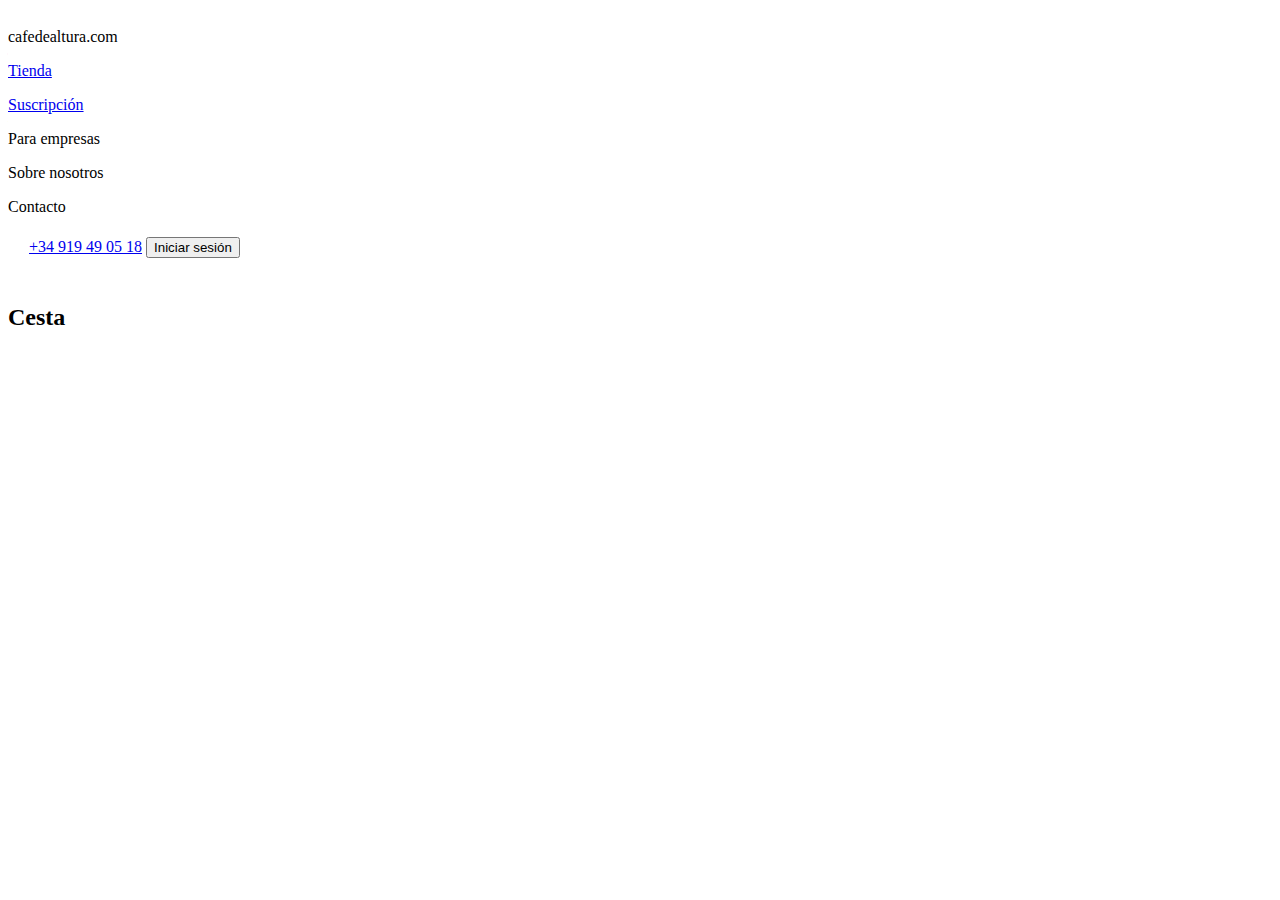
==== cart.html @ 344131c8 "hover inside hover y despegable" ====
<!DOCTYPE html>
<html lang="en">

<head>
    <meta charset="UTF-8">
    <meta name="viewport" content="width=device-width, initial-scale=1.0">
    <title>Document</title>
</head>
<nav>
    <p>cafedealtura.com <b> <img src="./images/Vector.png"></b></p>
    <div class="splitter">
        <a href="shop.html">
            <p class="goto">Tienda</p>
        </a>
        <a href="#">
            <p class="goto">Suscripción</p>
        </a>
        <p class="goto">Para empresas</p>
        <p class="goto">Sobre nosotros</p>
        <p class="goto">Contacto</p>
    </div>
    <div class="phone">
        <a type="color:black" href="/"><img src="./images/Icon.png">+34 919 49 05 18</a>


        <a href="#"> <button id="logInButton">Iniciar sesión</button></a>
    </div>
    <div class="cartsection"> <img src="./images/Group.png" id="cart"></div>
</nav>

<body>
    <section>
        <h2>Cesta </h2>
    </section>

</body>

</html>
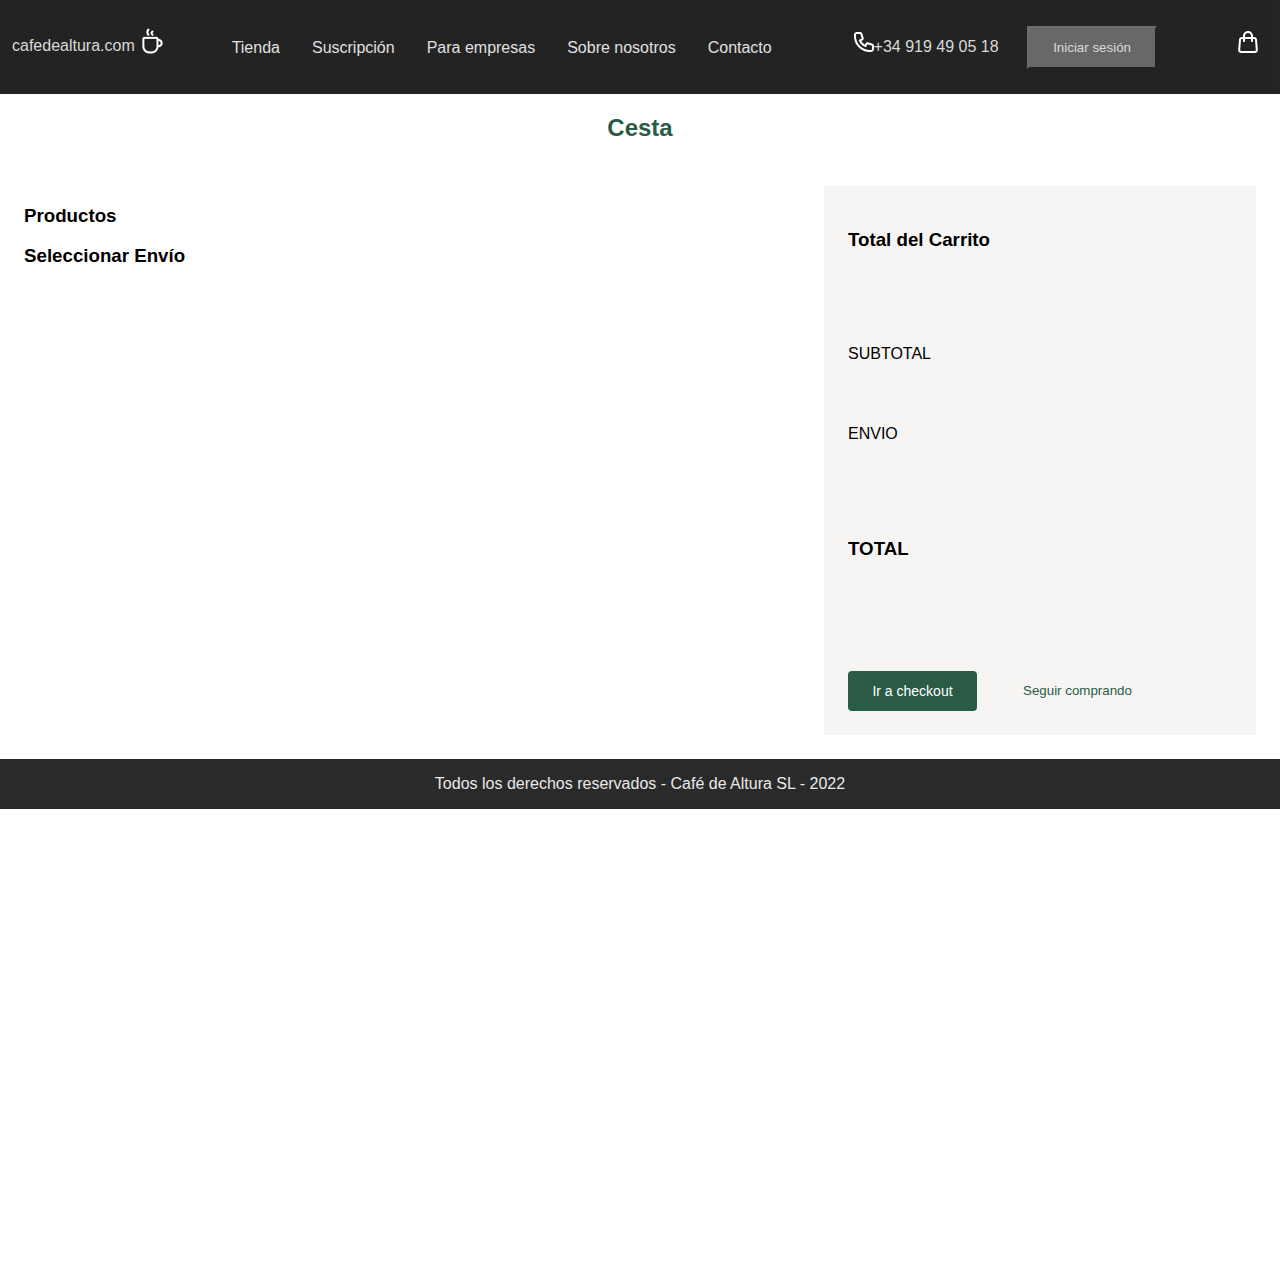
==== commit 45b0b1bb: "javascript" ====
--- a/cart.html
+++ b/cart.html
@@ -5,34 +5,78 @@
     <meta charset="UTF-8">
     <meta name="viewport" content="width=device-width, initial-scale=1.0">
     <title>Document</title>
+    <link rel="stylesheet" href="cart.css">
 </head>
-<nav>
-    <p>cafedealtura.com <b> <img src="./images/Vector.png"></b></p>
-    <div class="splitter">
-        <a href="shop.html">
-            <p class="goto">Tienda</p>
+
+<body>
+    <nav>
+        <a class="goHome" href="index.html">
+            <p class="goHome">cafedealtura.com <b> <img src="./images/Vector.png"></b></p>
         </a>
-        <a href="#">
-            <p class="goto">Suscripción</p>
-        </a>
-        <p class="goto">Para empresas</p>
-        <p class="goto">Sobre nosotros</p>
-        <p class="goto">Contacto</p>
-    </div>
-    <div class="phone">
-        <a type="color:black" href="/"><img src="./images/Icon.png">+34 919 49 05 18</a>
+        <div class="splitter">
+            <a href="shop.html">
+                <p class="goto">Tienda</p>
+            </a>
+            <a href="#">
+                <p class="goto">Suscripción</p>
+            </a>
+            <p class="goto">Para empresas</p>
+            <p class="goto">Sobre nosotros</p>
+            <p class="goto">Contacto</p>
+        </div>
+        <div class="phone">
+            <a type="color:black" href="/"><img src="./images/Icon.png">+34 919 49 05 18</a>
 
 
-        <a href="#"> <button id="logInButton">Iniciar sesión</button></a>
-    </div>
-    <div class="cartsection"> <img src="./images/Group.png" id="cart"></div>
-</nav>
+            <a href="#"> <button id="logInButton">Iniciar sesión</button></a>
+        </div>
+        <div class="cartsection"><a href="cart.html" id="cart"> <img src="./images/Group.png"></a></div>
+    </nav>
 
-<body>
-    <section>
-        <h2>Cesta </h2>
+    <section class="cartForShopping">
+        <div class="cartTitle">
+            <h2>Cesta </h2>
+        </div>
+        <div class="productsInCartDescription">
+            <div class="productsInCart">
+                <div></div>
+                <h3 id="products">Productos</h3>
+                <div class="chooseSendingoption">
+                    <h3>Seleccionar Envío</h3>
+                </div>
+            </div>
+            <div></div>
+            <div class="totalOfCart">
+                <h3>Total del Carrito</h3>
+                <div class="line"></div>
+                <div class="subtotalInEuros">
+                    <p>SUBTOTAL</p>
+                    <p class="amount" id="amountOfSubtotal"></p>
+                </div>
+                <div class="subtotalInEuros">
+                    <p>ENVIO</p>
+                    <p class="amount" id="amountOfSend"></p>
+                </div>
+                <div class="line"></div>
+                <div>
+                    <h3 class="subtotalInEuros">TOTAL</h3>
+                    <p class="amount" id="amountOfTotal"></p>
+                </div>
+                <div class="subtotalInEuros">
+                    <p></p>
+                    <p class="amount" id="vat"></p>
+                </div>
+                <div class="goCheckout">
+                    <a href="Checkout.html"> <button id="goCheckoutButton">Ir a checkout</button></a>
+                    <button id="buyMore"><a href="shop.html">Seguir comprando</a></button>
+                </div>
+            </div>
+        </div>
     </section>
-
+    <footer class="footer">
+        <p>Todos los derechos reservados - Café de Altura SL - 2022</p>
+    </footer>
+    <script src="cart.js" type="module"></script>
 </body>
 
 </html>--- a/cart.css
+++ b/cart.css
@@ -0,0 +1,195 @@
+html,
+body {
+    margin: 0;
+    padding: 0;
+    font-family: 'Outfit', sans-serif;
+    height: 100vw;
+
+}
+
+.description .novelty .faq .cometous .contactus footer {
+    display: flex;
+    flex-direction: column;
+    align-items: center;
+    justify-content: flex-start;
+}
+
+/*-------------------------------------------------NAV-----------------------------------*/
+
+.goHome{
+    display: flex;
+    flex-direction: row;
+    gap: 7px;
+    position: relative;
+   color:#D3D3D3 ;
+    
+}
+.goHome a{
+    text-decoration: none;
+}
+nav {
+    display: flex;
+    align-content: flex-start;
+    justify-content: space-between;
+    background: black;
+    padding: 12px 40px;
+    color: white;
+    /* height: 64px; */
+    font-style: normal;
+    align-items: center;
+    font-weight: 400;
+    line-height: 35px;
+    opacity: 0.86;
+    bottom: 24px;
+    top: 24px;
+    padding: 12px;
+
+}
+
+nav a{
+    text-decoration: none;
+}
+.splitter a {
+    text-decoration: none;
+}
+
+div.splitter {
+    display: flex;
+    justify-content: center;
+    background: black;
+    gap: 32px;
+
+
+}
+
+#logInButton {
+    padding: 12px 24px;
+    width: 130px;
+    /* height: 40px; */
+    background-color: #515051;
+    color: #D3D3D3;
+}
+
+.phone a {
+    outline: none;
+    text-decoration: none;
+    color: #D3D3D3;
+    padding: 40px 12px;
+
+}
+
+
+.goto {
+    color: white;
+    /* height: 36px; */
+    font-style: normal;
+    font-weight: 400;
+    line-height: 35px;
+    opacity: 0.86;
+
+}
+
+.callus {
+    width: 200px;
+    /* height: 24px; */
+}
+
+div.phone {
+    gap: 64px;
+}
+
+.cartsection {
+    display: flex;
+    flex-direction: row;
+    flex-grow: initial;
+    gap: 10px;
+    height: 24px;
+    align-items: center;
+}
+
+
+
+/* CART */
+ h2{
+  color:  #2A5B45;
+  font-size: 24px;
+
+ }
+ .cartTitle{
+    display: flex;
+    flex-direction: row;
+    justify-content: center;
+ }
+.productsInCartDescription{
+    display: flex;
+    flex-direction: row;
+    justify-content: space-between;
+    padding: 24px;
+    gap: 16px;
+}
+.subtotalInEuros{
+    display: flex;
+    flex-direction: row;
+    justify-content: space-between;
+   
+}
+.line2 {
+    width: 60vw;
+    height: 1px;
+    border-bottom: 1px solid #E3DED7;
+    margin-top: 16px;
+}
+
+.totalOfCart{
+    background-color: #F7F5F3;
+    width: 384px;
+    gap: 30px;
+    height:auto ;
+    padding: 24px;
+    display: flex;
+    flex-direction: column;
+    align-items: flex-start;
+    flex-grow: 0;
+}
+
+#goCheckoutButton{
+    color: #FFFFFF;
+    background-color: #2A5B45;
+    width: 129px;
+    height: 40px;
+    font-weight: 600px;
+    font-size: 14px;
+    line-height: 16px;
+    flex: none;
+    border: none;
+    border-radius: 4px;
+}
+.goCheckout{
+    position: relative;
+    display: flex;
+    gap: 40px;
+}
+
+#buyMore{
+    background-color:#F7F5F3 ;
+    border: none;
+    
+}
+#buyMore a{
+    text-decoration: none;
+    color:  #2A5B45;
+}
+/* FOOTER*/
+.footer {
+    display: flex;
+    flex-direction: column;
+    align-items: flex-start;
+    justify-content: center;
+    align-content: center;
+    flex-wrap: wrap;
+    background-color: #2B2A2B;
+    color: #E9E9E9;
+    top: 12px;
+    bottom: 12px;
+}
+
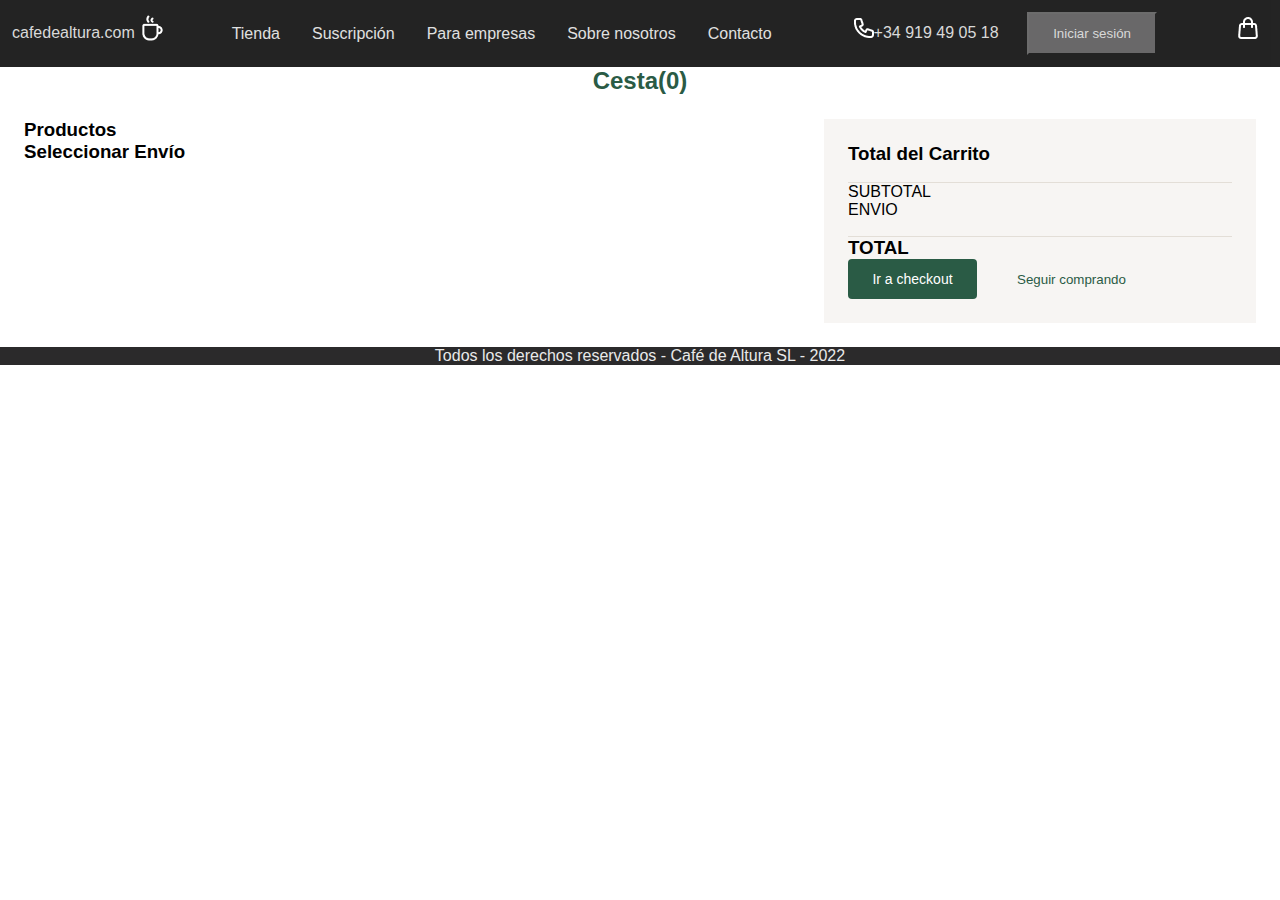
==== commit 241475f6: "final" ====
--- a/cart.html
+++ b/cart.html
@@ -35,13 +35,13 @@
 
     <section class="cartForShopping">
         <div class="cartTitle">
-            <h2>Cesta </h2>
+            <h2 id="numberItems">Cesta(0)</h2>
         </div>
         <div class="productsInCartDescription">
             <div class="productsInCart">
                 <div></div>
                 <h3 id="products">Productos</h3>
-                <div class="chooseSendingoption">
+                <div class="chooseSendingOption">
                     <h3>Seleccionar Envío</h3>
                 </div>
             </div>
--- a/cart.css
+++ b/cart.css
@@ -1,9 +1,7 @@
-html,
-body {
+* {
     margin: 0;
     padding: 0;
     font-family: 'Outfit', sans-serif;
-    height: 100vw;
 
 }
 
@@ -110,6 +108,12 @@
 
 
 /* CART */
+.line {
+    width: 100%;
+    height: 1px;
+    border-bottom: 1px solid #E3DED7;
+    margin-top: 16px;
+}
  h2{
   color:  #2A5B45;
   font-size: 24px;
@@ -143,13 +147,13 @@
 .totalOfCart{
     background-color: #F7F5F3;
     width: 384px;
-    gap: 30px;
-    height:auto ;
+    height:280px ;
     padding: 24px;
     display: flex;
     flex-direction: column;
-    align-items: flex-start;
     flex-grow: 0;
+    max-height: fit-content;
+    justify-content: space-between;
 }
 
 #goCheckoutButton{
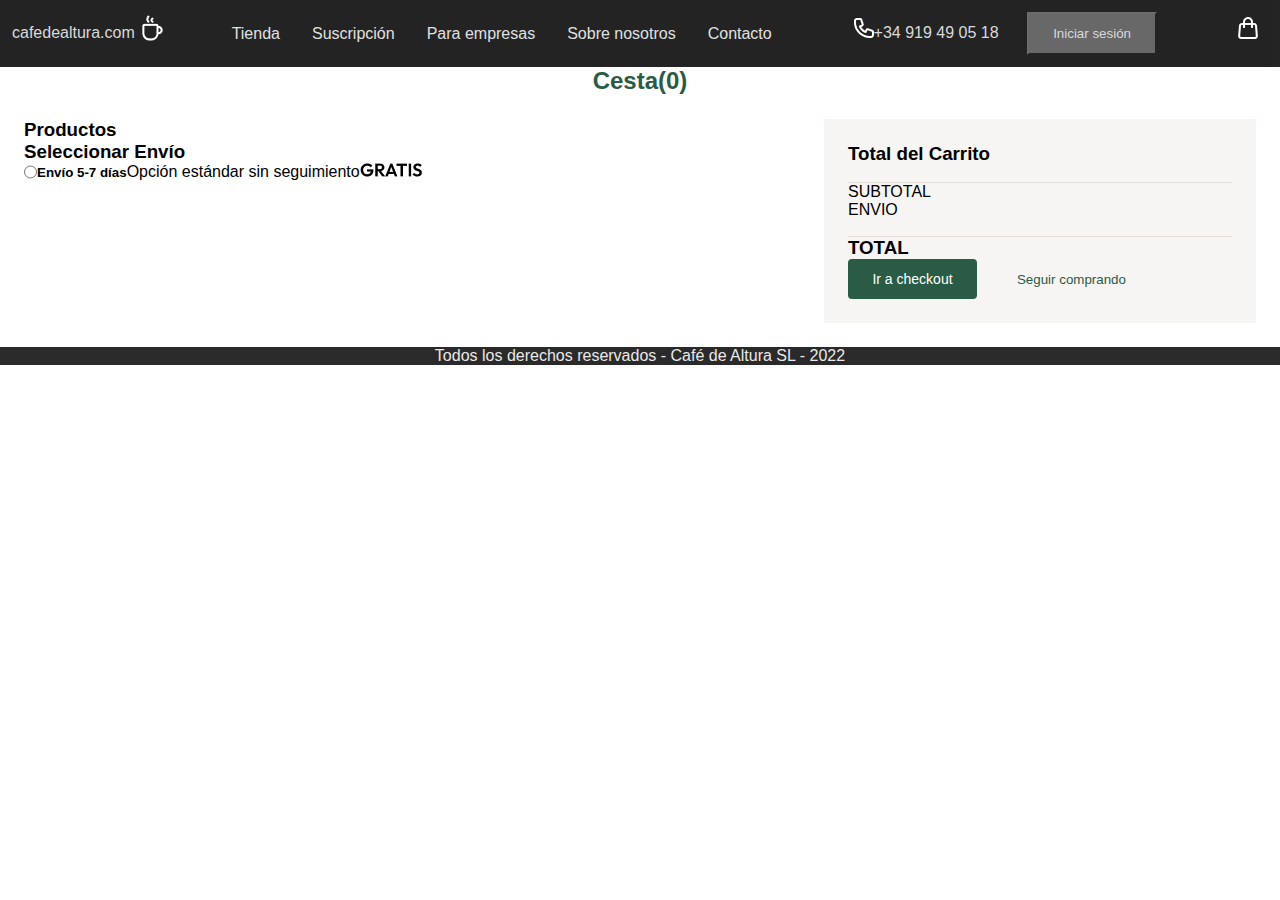
==== commit cb410556: "almost due time" ====
--- a/cart.html
+++ b/cart.html
@@ -43,6 +43,14 @@
                 <h3 id="products">Productos</h3>
                 <div class="chooseSendingOption">
                     <h3>Seleccionar Envío</h3>
+                    <div class="quantity">
+                        <div id="amount">
+                            <input type="radio">
+                            <p><button id="rangeOfSending">Envío 5-7 días</button></p>
+                            <span> Opción estándar sin seguimiento</span>
+                        </div>
+                        <div><img src="/images/5,00 €.png" alt=""></div>
+                    </div>
                 </div>
             </div>
             <div></div>
--- a/cart.css
+++ b/cart.css
@@ -14,17 +14,19 @@
 
 /*-------------------------------------------------NAV-----------------------------------*/
 
-.goHome{
+.goHome {
     display: flex;
     flex-direction: row;
     gap: 7px;
     position: relative;
-   color:#D3D3D3 ;
-    
-}
-.goHome a{
-    text-decoration: none;
-}
+    color: #D3D3D3;
+
+}
+
+.goHome a {
+    text-decoration: none;
+}
+
 nav {
     display: flex;
     align-content: flex-start;
@@ -44,9 +46,10 @@
 
 }
 
-nav a{
-    text-decoration: none;
-}
+nav a {
+    text-decoration: none;
+}
+
 .splitter a {
     text-decoration: none;
 }
@@ -114,29 +117,43 @@
     border-bottom: 1px solid #E3DED7;
     margin-top: 16px;
 }
- h2{
-  color:  #2A5B45;
-  font-size: 24px;
-
- }
- .cartTitle{
+
+h2 {
+    color: #2A5B45;
+    font-size: 24px;
+
+}
+
+.cartTitle {
     display: flex;
     flex-direction: row;
     justify-content: center;
- }
-.productsInCartDescription{
+}
+
+.productsInCartDescription {
     display: flex;
     flex-direction: row;
     justify-content: space-between;
     padding: 24px;
     gap: 16px;
 }
-.subtotalInEuros{
-    display: flex;
-    flex-direction: row;
-    justify-content: space-between;
-   
-}
+
+.subtotalInEuros {
+    display: flex;
+    flex-direction: row;
+    justify-content: space-between;
+
+}
+
+
+.cartitemcartcolumn{
+    display: flex;
+    flex-direction: row;
+    align-items: center;
+    position: relative;
+    gap: 15px;
+}
+
 .line2 {
     width: 60vw;
     height: 1px;
@@ -144,10 +161,10 @@
     margin-top: 16px;
 }
 
-.totalOfCart{
+.totalOfCart {
     background-color: #F7F5F3;
     width: 384px;
-    height:280px ;
+    height: 280px;
     padding: 24px;
     display: flex;
     flex-direction: column;
@@ -156,7 +173,7 @@
     justify-content: space-between;
 }
 
-#goCheckoutButton{
+#goCheckoutButton {
     color: #FFFFFF;
     background-color: #2A5B45;
     width: 129px;
@@ -168,21 +185,43 @@
     border: none;
     border-radius: 4px;
 }
-.goCheckout{
+
+.goCheckout {
     position: relative;
     display: flex;
     gap: 40px;
 }
 
-#buyMore{
-    background-color:#F7F5F3 ;
+.quantity {
+    display: flex;
+    flex-direction: row;
+    justify-content: space-between;
+}
+
+#amount {
+    display: flex;
+    flex-direction: row;
+    justify-content: flex-start;
+}
+
+#buyMore {
+    background-color: #F7F5F3;
     border: none;
-    
-}
-#buyMore a{
-    text-decoration: none;
-    color:  #2A5B45;
-}
+
+}
+
+#buyMore a {
+    text-decoration: none;
+    color: #2A5B45;
+}
+
+#rangeOfSending {
+    border: none;
+    background-color: #FFFFFF;
+    cursor: none;
+    font-weight: bolder;
+}
+
 /* FOOTER*/
 .footer {
     display: flex;
@@ -195,5 +234,4 @@
     color: #E9E9E9;
     top: 12px;
     bottom: 12px;
-}
-
+}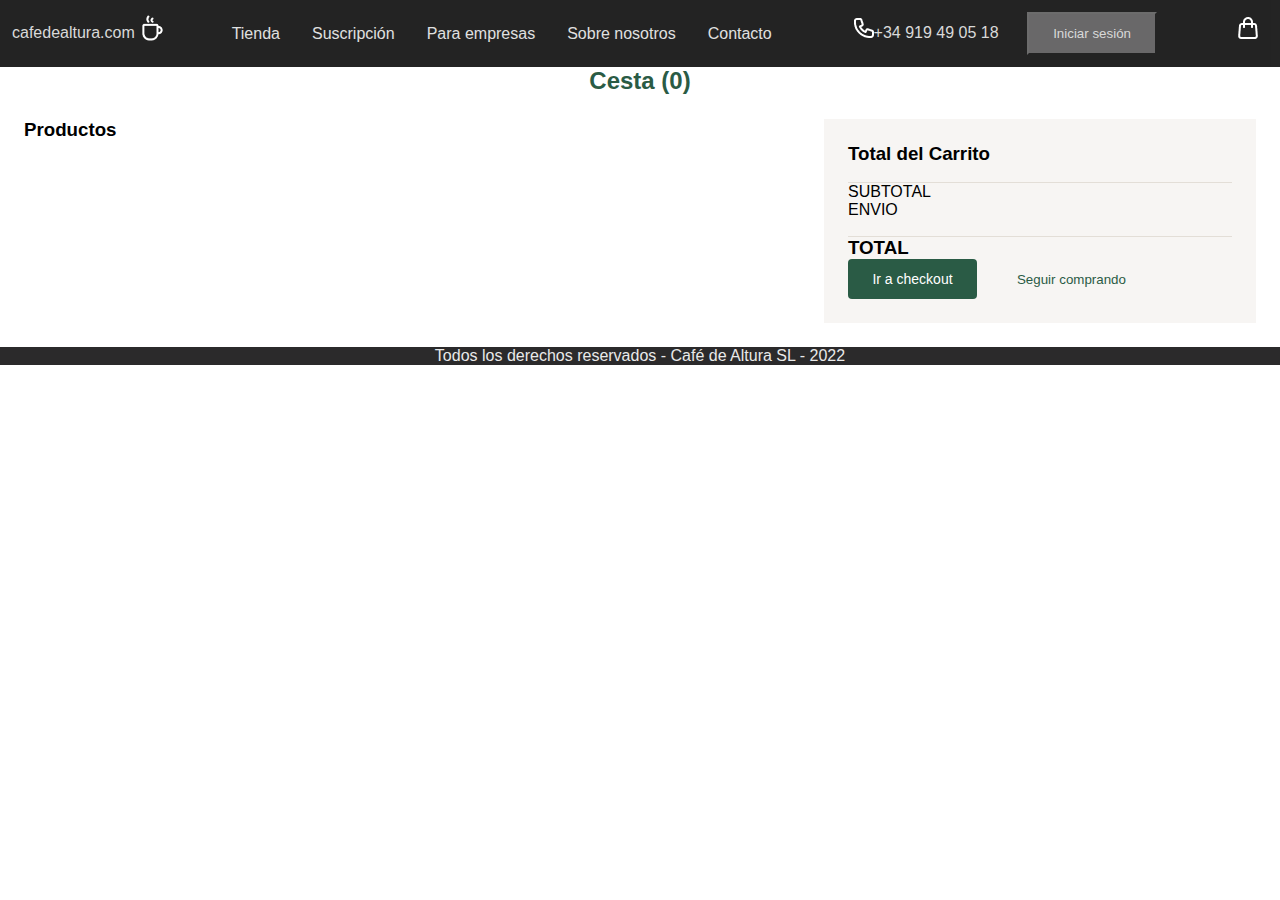
==== commit 9312cce7: "final" ====
--- a/cart.html
+++ b/cart.html
@@ -35,14 +35,14 @@
 
     <section class="cartForShopping">
         <div class="cartTitle">
-            <h2 id="numberItems">Cesta(0)</h2>
+            <h2 id="numberItems">Cesta (0)</h2>
         </div>
         <div class="productsInCartDescription">
             <div class="productsInCart">
-                <div></div>
+                <!-- <div></div> -->
                 <h3 id="products">Productos</h3>
                 <div class="chooseSendingOption">
-                    <h3>Seleccionar Envío</h3>
+                    <!-- <h3>Seleccionar Envío</h3>
                     <div class="quantity">
                         <div id="amount">
                             <input type="radio">
@@ -50,7 +50,7 @@
                             <span> Opción estándar sin seguimiento</span>
                         </div>
                         <div><img src="/images/5,00 €.png" alt=""></div>
-                    </div>
+                    </div> -->
                 </div>
             </div>
             <div></div>
@@ -66,8 +66,8 @@
                     <p class="amount" id="amountOfSend"></p>
                 </div>
                 <div class="line"></div>
-                <div>
-                    <h3 class="subtotalInEuros">TOTAL</h3>
+                <div class="TotalInEuros">
+                    <h3 >TOTAL</h3>
                     <p class="amount" id="amountOfTotal"></p>
                 </div>
                 <div class="subtotalInEuros">
--- a/cart.css
+++ b/cart.css
@@ -128,6 +128,7 @@
     display: flex;
     flex-direction: row;
     justify-content: center;
+    position: relative;
 }
 
 .productsInCartDescription {
@@ -142,9 +143,16 @@
     display: flex;
     flex-direction: row;
     justify-content: space-between;
-
-}
-
+    /* gap: 235px; */
+
+}
+
+.TotalInEuros {
+    position: relative;
+    display: flex;
+    /* gap: 255px; */
+    justify-content: space-between;
+}
 
 .cartitemcartcolumn{
     display: flex;
